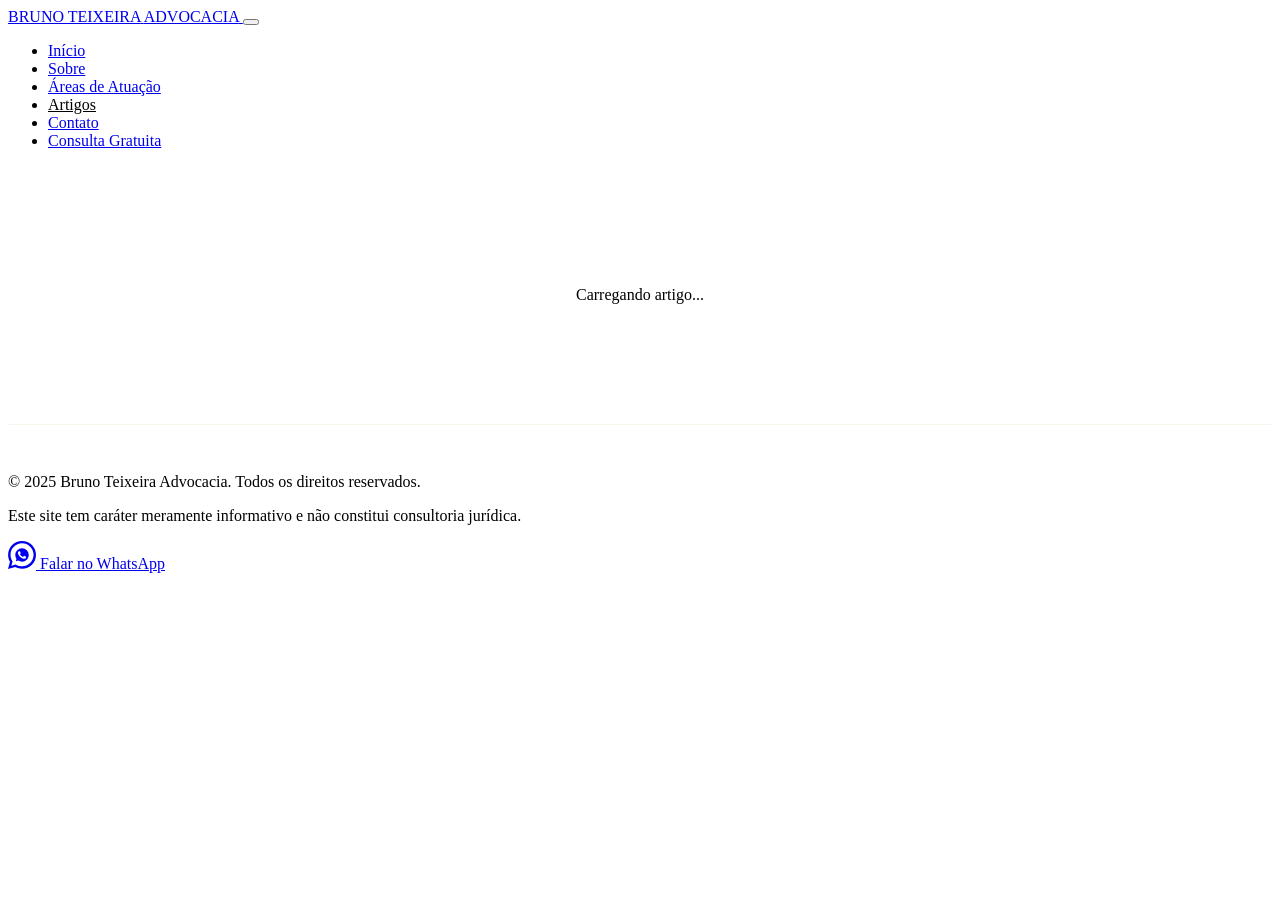
==== artigo.html @ 7f2bdb80 "adicionar google analytics" ====
<!DOCTYPE html>
<html lang="pt-BR">
<head>
  <meta charset="UTF-8" />
  <meta name="viewport" content="width=device-width, initial-scale=1.0" />
  <title id="pageTitle">Artigo | Bruno Teixeira Advocacia</title>
  <meta name="description" id="pageDesc" content="Artigo jurídico — Bruno Teixeira Advocacia, Petrolina PE." />
  <link rel="preconnect" href="https://fonts.googleapis.com" />
  <link rel="preconnect" href="https://fonts.gstatic.com" crossorigin />
  <link href="https://fonts.googleapis.com/css2?family=Cormorant+Garamond:ital,wght@0,400;0,600;0,700;1,400&family=Montserrat:wght@300;400;500;600;700&display=swap" rel="stylesheet" />
  <link rel="stylesheet" href="style.css" />
  <link rel="icon" type="image/png" href="/imagens/favicon.png" />
  <link rel="apple-touch-icon" href="/imagens/favicon.png" />
  <style>
    .artigo-hero {
      padding: 160px 0 60px;
      background: var(--dark);
      border-bottom: 1px solid rgba(201,168,76,0.1);
    }
    .artigo-breadcrumb {
      font-size: 11px;
      color: var(--gray);
      letter-spacing: 0.1em;
      margin-bottom: 24px;
    }
    .artigo-breadcrumb a { color: var(--gold); }
    .artigo-breadcrumb a:hover { text-decoration: underline; }

    .artigo-categoria-tag {
      font-size: 9px;
      font-weight: 700;
      letter-spacing: 0.25em;
      text-transform: uppercase;
      color: var(--gold);
      border: 1px solid rgba(201,168,76,0.35);
      padding: 5px 12px;
      display: inline-block;
      margin-bottom: 20px;
    }
    .artigo-titulo-principal {
      font-family: var(--font-serif);
      font-size: clamp(2rem, 4vw, 3.2rem);
      font-weight: 700;
      color: var(--white);
      line-height: 1.2;
      margin-bottom: 20px;
      max-width: 800px;
    }
    .artigo-info {
      display: flex;
      align-items: center;
      gap: 20px;
      font-size: 12px;
      color: var(--gray);
    }
    .artigo-info span { display: flex; align-items: center; gap: 6px; }

    .artigo-corpo { padding: 72px 0 120px; background: var(--black); }
    .artigo-layout {
      display: grid;
      grid-template-columns: 1fr 300px;
      gap: 64px;
      align-items: start;
    }

    /* Conteúdo do artigo */
    .artigo-content h2 {
      font-family: var(--font-serif);
      font-size: 1.7rem;
      font-weight: 700;
      color: var(--white);
      margin: 48px 0 16px;
      padding-bottom: 10px;
      border-bottom: 1px solid rgba(201,168,76,0.15);
    }
    .artigo-content h3 {
      font-family: var(--font-serif);
      font-size: 1.3rem;
      color: var(--gold);
      margin: 32px 0 12px;
    }
    .artigo-content p {
      font-size: 1rem;
      color: var(--gray-light);
      font-weight: 300;
      line-height: 1.9;
      margin-bottom: 20px;
    }
    .artigo-content ul, .artigo-content ol {
      padding-left: 24px;
      margin-bottom: 24px;
    }
    .artigo-content li {
      font-size: 1rem;
      color: var(--gray-light);
      font-weight: 300;
      line-height: 1.8;
      margin-bottom: 8px;
    }
    .artigo-content li::marker { color: var(--gold); }
    .artigo-content strong { color: var(--white); font-weight: 600; }
    .artigo-content blockquote {
      border-left: 3px solid var(--gold);
      padding: 16px 24px;
      background: var(--dark);
      margin: 32px 0;
      font-family: var(--font-serif);
      font-style: italic;
      font-size: 1.1rem;
      color: var(--white-soft);
    }

    /* Sidebar */
    .artigo-sidebar { position: sticky; top: 100px; }
    .sidebar-card {
      background: var(--dark);
      border: 1px solid rgba(201,168,76,0.12);
      padding: 32px 28px;
      margin-bottom: 24px;
    }
    .sidebar-card h4 {
      font-family: var(--font-serif);
      font-size: 1.1rem;
      font-weight: 700;
      color: var(--white);
      margin-bottom: 16px;
      padding-bottom: 12px;
      border-bottom: 1px solid rgba(201,168,76,0.15);
    }
    .sidebar-card p {
      font-size: 0.85rem;
      color: var(--gray-light);
      font-weight: 300;
      line-height: 1.7;
      margin-bottom: 20px;
    }

    .artigo-voltar {
      display: inline-flex;
      align-items: center;
      gap: 8px;
      font-size: 11px;
      font-weight: 700;
      letter-spacing: 0.15em;
      text-transform: uppercase;
      color: var(--gold);
      margin-bottom: 48px;
      transition: gap var(--transition);
    }
    .artigo-voltar:hover { gap: 12px; }

    #artigo-loading { text-align:center; padding: 120px 0; color: var(--gray); }

    @media (max-width: 900px) {
      .artigo-layout { grid-template-columns: 1fr; }
      .artigo-sidebar { position: static; }
    }
  </style>
<!-- Google Analytics -->
  <script async src="https://www.googletagmanager.com/gtag/js?id=G-F5HKN2YQ7W"></script>
  <script>
    window.dataLayer = window.dataLayer || [];
    function gtag(){dataLayer.push(arguments);}
    gtag('js', new Date());
    gtag('config', 'G-F5HKN2YQ7W');
  </script>
</head>
<body>

  <nav id="navbar" class="navbar">
    <div class="nav-container">
      <a href="index.html" class="nav-logo">
        <span class="logo-name">BRUNO TEIXEIRA</span>
        <span class="logo-sub">ADVOCACIA</span>
      </a>
      <button class="nav-toggle" id="navToggle" aria-label="Abrir menu">
        <span></span><span></span><span></span>
      </button>
      <ul class="nav-links" id="navLinks">
        <li><a href="index.html#inicio" class="nav-link">Início</a></li>
        <li><a href="index.html#sobre" class="nav-link">Sobre</a></li>
        <li><a href="index.html#areas" class="nav-link">Áreas de Atuação</a></li>
        <li><a href="artigos.html" class="nav-link" style="color:var(--gold)">Artigos</a></li>
        <li><a href="index.html#contato" class="nav-link">Contato</a></li>
        <li><a href="index.html#contato" class="nav-cta">Consulta Gratuita</a></li>
      </ul>
    </div>
  </nav>

  <div id="artigo-loading">Carregando artigo...</div>

  <main id="artigo-main" style="display:none;">
    <section class="artigo-hero">
      <div class="container">
        <div class="artigo-breadcrumb">
          <a href="index.html">Início</a> › <a href="artigos.html">Artigos</a> › <span id="breadcrumb-titulo"></span>
        </div>
        <div class="artigo-categoria-tag" id="artigo-cat"></div>
        <h1 class="artigo-titulo-principal" id="artigo-titulo"></h1>
        <div class="artigo-info">
          <span>✍ Dr. Bruno Teixeira</span>
          <span>📅 <span id="artigo-data"></span></span>
        </div>
      </div>
    </section>

    <section class="artigo-corpo">
      <div class="container">
        <a href="artigos.html" class="artigo-voltar">← Voltar para Artigos</a>
        <div class="artigo-layout">
          <article class="artigo-content" id="artigo-body"></article>
          <aside class="artigo-sidebar">
            <div class="sidebar-card">
              <h4>Precisa de orientação jurídica?</h4>
              <p>O Dr. Bruno Teixeira oferece a primeira consulta gratuitamente. Atendimento em Petrolina, PE e região.</p>
              <a href="index.html#contato" class="btn-gold" style="width:100%;text-align:center;display:block;">Consulta Gratuita</a>
            </div>
            <div class="sidebar-card">
              <h4>Fale pelo WhatsApp</h4>
              <p>Tire suas dúvidas rapidamente pelo WhatsApp.</p>
              <a href="https://wa.me/55SEUNUMERO" target="_blank" rel="noopener"
                 style="display:flex;align-items:center;justify-content:center;gap:8px;background:#25D366;color:white;font-family:var(--font-sans);font-size:11px;font-weight:700;letter-spacing:0.15em;text-transform:uppercase;padding:14px;text-decoration:none;">
                Chamar no WhatsApp
              </a>
            </div>
          </aside>
        </div>
      </div>
    </section>
  </main>

  <footer class="footer">
    <div class="container">
      <div class="footer-bottom" style="border-top:1px solid rgba(201,168,76,0.1);padding-top:32px;">
        <p>© 2025 Bruno Teixeira Advocacia. Todos os direitos reservados.</p>
        <p class="footer-disclaimer">Este site tem caráter meramente informativo e não constitui consultoria jurídica.</p>
      </div>
    </div>
  </footer>

  <a href="https://wa.me/55SEUNUMERO?text=Olá,%20gostaria%20de%20agendar%20uma%20consulta."
     class="whatsapp-btn" target="_blank" rel="noopener noreferrer" aria-label="WhatsApp">
    <svg viewBox="0 0 24 24" fill="currentColor" width="28" height="28">
      <path d="M12.031 6.172c-3.181 0-5.767 2.586-5.768 5.766-.001 1.298.38 2.27 1.019 3.287l-.582 2.128 2.182-.573c.978.58 1.911.928 3.145.929 3.178 0 5.767-2.587 5.768-5.766 0-3.18-2.587-5.771-5.764-5.771zm3.392 8.244c-.144.405-.837.774-1.17.824-.299.045-.677.063-1.092-.069-.252-.08-.575-.187-.988-.365-1.739-.751-2.874-2.538-2.961-2.654-.087-.116-.708-.943-.708-1.798 0-.856.449-1.277.61-1.45.162-.173.351-.216.469-.216.117 0 .234 0 .334.004.106.003.249-.04.39.298.144.347.491 1.2.534 1.287.043.087.072.188.014.304-.058.116-.087.188-.173.289l-.26.304c-.087.086-.177.18-.076.354.101.174.449.741.964 1.201.662.591 1.221.777 1.394.864.174.088.275.073.376-.044.101-.117.434-.506.549-.68.116-.174.232-.145.391-.087.159.058 1.012.477 1.185.564.174.088.289.13.333.203.043.073.043.419-.101.824z"/>
      <path d="M20.52 3.449C18.24 1.245 15.24 0 12.045 0 5.463 0 .104 5.334.101 11.893c0 2.096.549 4.14 1.595 5.945L0 24l6.335-1.652c1.746.943 3.71 1.444 5.71 1.447h.006c6.585 0 11.946-5.336 11.949-11.896 0-3.176-1.24-6.165-3.48-8.45zm-8.475 18.3h-.005c-1.775 0-3.513-.477-5.031-1.378l-.361-.214-3.741.975.997-3.648-.235-.374c-.99-1.574-1.512-3.393-1.511-5.26.002-5.45 4.437-9.884 9.893-9.884 2.64.001 5.122 1.03 6.988 2.898 1.866 1.869 2.893 4.352 2.892 6.993-.003 5.452-4.437 9.892-9.886 9.892z"/>
    </svg>
    <span class="whatsapp-label">Falar no WhatsApp</span>
  </a>

  <script src="script.js"></script>
  <script src="artigo.js"></script>
</body>
</html>
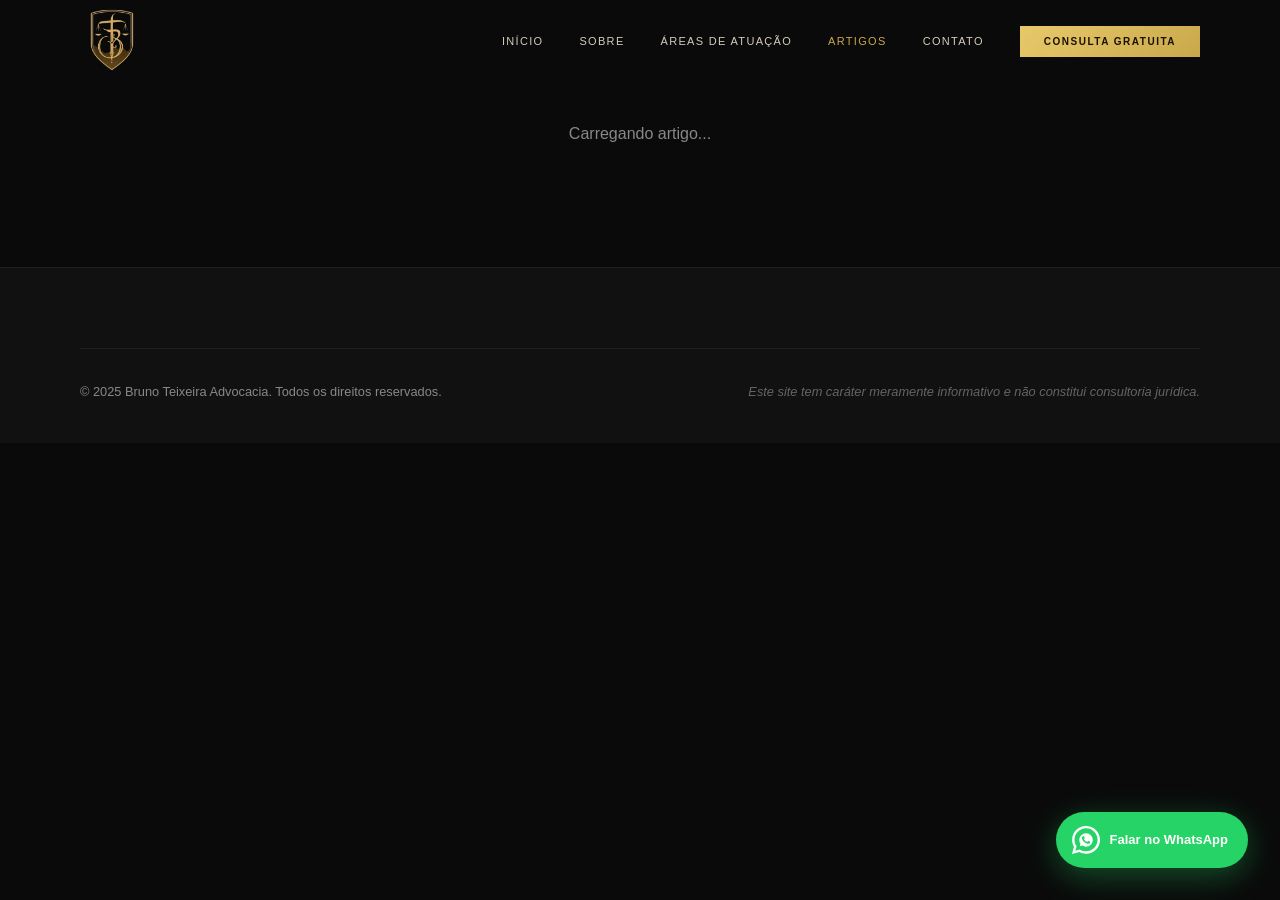
==== commit cea7144a: "usar o brasao como logo do cabecalho e favicon - imagens/logo-simbolo.png: brasao recortado do logo " ====
--- a/artigo.html
+++ b/artigo.html
@@ -9,8 +9,9 @@
   <link rel="preconnect" href="https://fonts.gstatic.com" crossorigin />
   <link href="https://fonts.googleapis.com/css2?family=Cormorant+Garamond:ital,wght@0,400;0,600;0,700;1,400&family=Montserrat:wght@300;400;500;600;700&display=swap" rel="stylesheet" />
   <link rel="stylesheet" href="style.css" />
-  <link rel="icon" type="image/png" href="/imagens/favicon.png" />
-  <link rel="apple-touch-icon" href="/imagens/favicon.png" />
+  <link rel="icon" type="image/x-icon" href="/favicon.ico" />
+  <link rel="icon" type="image/png" sizes="32x32" href="/favicon-32x32.png" />
+  <link rel="apple-touch-icon" href="/apple-touch-icon.png" />
   <style>
     .artigo-hero {
       padding: 160px 0 60px;
@@ -170,8 +171,7 @@
   <nav id="navbar" class="navbar">
     <div class="nav-container">
       <a href="index.html" class="nav-logo">
-        <span class="logo-name">BRUNO TEIXEIRA</span>
-        <span class="logo-sub">ADVOCACIA</span>
+        <img id="logo-img" class="logo-mark" src="/imagens/logo-simbolo.png" alt="Bruno Teixeira Advocacia" />
       </a>
       <button class="nav-toggle" id="navToggle" aria-label="Abrir menu">
         <span></span><span></span><span></span>
--- a/style.css
+++ b/style.css
@@ -0,0 +1,1140 @@
+/* ═══════════════════════════════════════════════════════════════
+   BRUNO TEIXEIRA ADVOCACIA — CSS
+   Tema: Preto & Dourado — Luxury Autoritário
+═══════════════════════════════════════════════════════════════ */
+
+/* ── RESET & VARIÁVEIS ────────────────────────────────────── */
+*, *::before, *::after { box-sizing: border-box; margin: 0; padding: 0; }
+
+:root {
+  --gold:        #C9A84C;
+  --gold-light:  #E8C96A;
+  --gold-dark:   #A07830;
+  --gold-muted:  rgba(201,168,76,0.15);
+  --black:       #0A0A0A;
+  --dark:        #111111;
+  --dark-2:      #181818;
+  --dark-3:      #222222;
+  --dark-4:      #2A2A2A;
+  --gray:        #888888;
+  --gray-light:  #AAAAAA;
+  --white:       #F5F0E8;
+  --white-soft:  #D4CCBC;
+
+  --font-serif: 'Cormorant Garamond', Georgia, serif;
+  --font-sans:  'Montserrat', sans-serif;
+
+  --nav-h: 80px;
+  --radius: 0px;
+  --transition: 0.3s ease;
+  --shadow: 0 20px 60px rgba(0,0,0,0.5);
+}
+
+html { scroll-behavior: smooth; }
+
+body {
+  font-family: var(--font-sans);
+  background: var(--black);
+  color: var(--white);
+  line-height: 1.7;
+  overflow-x: hidden;
+}
+
+img { max-width: 100%; display: block; }
+a { text-decoration: none; color: inherit; }
+ul { list-style: none; }
+
+/* ── UTILIDADES ───────────────────────────────────────────── */
+.container {
+  max-width: 1200px;
+  margin: 0 auto;
+  padding: 0 40px;
+}
+
+.section-label {
+  font-family: var(--font-sans);
+  font-size: 10px;
+  font-weight: 700;
+  letter-spacing: 0.4em;
+  text-transform: uppercase;
+  color: var(--gold);
+  margin-bottom: 16px;
+  display: flex;
+  align-items: center;
+  gap: 12px;
+}
+.section-label::before {
+  content: '';
+  display: block;
+  width: 32px;
+  height: 1px;
+  background: var(--gold);
+}
+
+.section-title {
+  font-family: var(--font-serif);
+  font-size: clamp(2.2rem, 4vw, 3.2rem);
+  font-weight: 700;
+  color: var(--white);
+  line-height: 1.2;
+  margin-bottom: 24px;
+}
+.section-title em {
+  font-style: italic;
+  color: var(--gold);
+}
+
+.section-desc {
+  color: var(--gray-light);
+  max-width: 560px;
+  font-size: 1rem;
+  font-weight: 300;
+}
+
+.section-header { text-align: center; margin-bottom: 64px; }
+.section-header .section-label { justify-content: center; }
+.section-header .section-label::before { display: none; }
+
+.btn-gold {
+  display: inline-block;
+  background: linear-gradient(135deg, var(--gold-light), var(--gold), var(--gold-dark));
+  color: #1a1200;
+  font-family: var(--font-sans);
+  font-size: 11px;
+  font-weight: 700;
+  letter-spacing: 0.2em;
+  text-transform: uppercase;
+  padding: 16px 36px;
+  cursor: pointer;
+  border: none;
+  transition: transform var(--transition), box-shadow var(--transition);
+  position: relative;
+  overflow: hidden;
+}
+.btn-gold::after {
+  content: '';
+  position: absolute;
+  inset: 0;
+  background: rgba(255,255,255,0.1);
+  opacity: 0;
+  transition: opacity var(--transition);
+}
+.btn-gold:hover { transform: translateY(-2px); box-shadow: 0 12px 40px rgba(201,168,76,0.35); }
+.btn-gold:hover::after { opacity: 1; }
+.btn-gold.btn-full { width: 100%; text-align: center; }
+
+.btn-outline {
+  display: inline-block;
+  border: 1px solid rgba(201,168,76,0.4);
+  color: var(--gold);
+  font-family: var(--font-sans);
+  font-size: 11px;
+  font-weight: 700;
+  letter-spacing: 0.2em;
+  text-transform: uppercase;
+  padding: 16px 36px;
+  cursor: pointer;
+  transition: background var(--transition), border-color var(--transition);
+}
+.btn-outline:hover { background: var(--gold-muted); border-color: var(--gold); }
+
+/* ── REVEAL ANIMATION ─────────────────────────────────────── */
+.reveal {
+  opacity: 0;
+  transform: translateY(30px);
+  transition: opacity 0.7s ease, transform 0.7s ease;
+}
+.reveal.visible {
+  opacity: 1;
+  transform: translateY(0);
+}
+
+/* ── NAVBAR ───────────────────────────────────────────────── */
+.navbar {
+  position: fixed;
+  top: 0; left: 0; right: 0;
+  z-index: 1000;
+  height: var(--nav-h);
+  background: transparent;
+  transition: background 0.4s ease, box-shadow 0.4s ease, height 0.4s ease;
+}
+.navbar.scrolled {
+  background: rgba(10,10,10,0.97);
+  box-shadow: 0 1px 0 rgba(201,168,76,0.2);
+  height: 68px;
+}
+
+.nav-container {
+  max-width: 1200px;
+  margin: 0 auto;
+  padding: 0 40px;
+  height: 100%;
+  display: flex;
+  align-items: center;
+  justify-content: space-between;
+}
+
+.nav-logo { display: flex; flex-direction: column; line-height: 1.1; }
+.logo-name {
+  font-family: var(--font-serif);
+  font-size: 18px;
+  font-weight: 700;
+  color: var(--gold);
+  letter-spacing: 0.1em;
+}
+.logo-sub {
+  font-family: var(--font-sans);
+  font-size: 8px;
+  letter-spacing: 0.35em;
+  color: var(--gray);
+  text-transform: uppercase;
+}
+
+/* brasao do cabecalho — acompanha a altura da navbar */
+.logo-mark {
+  height: 64px;
+  width: auto;
+  display: block;
+  object-fit: contain;
+  transition: height 0.4s ease;
+}
+.navbar.scrolled .logo-mark { height: 52px; }
+@media (max-width: 768px) {
+  .logo-mark { height: 52px; }
+  .navbar.scrolled .logo-mark { height: 46px; }
+}
+
+.nav-links {
+  display: flex;
+  align-items: center;
+  gap: 36px;
+}
+.nav-link {
+  font-size: 11px;
+  font-weight: 500;
+  letter-spacing: 0.12em;
+  text-transform: uppercase;
+  color: var(--white-soft);
+  transition: color var(--transition);
+  position: relative;
+  padding-bottom: 4px;
+}
+.nav-link::after {
+  content: '';
+  position: absolute;
+  bottom: 0; left: 0;
+  width: 0; height: 1px;
+  background: var(--gold);
+  transition: width var(--transition);
+}
+.nav-link:hover { color: var(--gold); }
+.nav-link:hover::after { width: 100%; }
+
+.nav-cta {
+  font-size: 10px;
+  font-weight: 700;
+  letter-spacing: 0.15em;
+  text-transform: uppercase;
+  color: #1a1200;
+  background: linear-gradient(135deg, var(--gold-light), var(--gold));
+  padding: 10px 24px;
+  transition: box-shadow var(--transition), transform var(--transition);
+}
+.nav-cta:hover { transform: translateY(-1px); box-shadow: 0 8px 24px rgba(201,168,76,0.3); }
+
+.nav-toggle {
+  display: none;
+  flex-direction: column;
+  gap: 5px;
+  background: none;
+  border: none;
+  cursor: pointer;
+  padding: 4px;
+}
+.nav-toggle span {
+  display: block;
+  width: 24px;
+  height: 1.5px;
+  background: var(--gold);
+  transition: transform var(--transition), opacity var(--transition);
+}
+
+/* ── HERO ─────────────────────────────────────────────────── */
+.hero {
+  position: relative;
+  min-height: 100vh;
+  display: flex;
+  align-items: center;
+  padding: 0 40px;
+  overflow: hidden;
+}
+
+.hero-bg {
+  position: absolute;
+  inset: 0;
+  z-index: 0;
+}
+
+.hero-overlay {
+  position: absolute;
+  inset: 0;
+  background: radial-gradient(ellipse at 30% 50%, rgba(201,168,76,0.06) 0%, transparent 60%),
+              linear-gradient(180deg, rgba(10,10,10,0.3) 0%, rgba(10,10,10,0.7) 60%, var(--black) 100%);
+  z-index: 2;
+}
+
+.hero-grid {
+  position: absolute;
+  inset: 0;
+  background-image: 
+    linear-gradient(rgba(201,168,76,0.04) 1px, transparent 1px),
+    linear-gradient(90deg, rgba(201,168,76,0.04) 1px, transparent 1px);
+  background-size: 80px 80px;
+  z-index: 1;
+}
+
+.hero-content {
+  position: relative;
+  z-index: 10;
+  max-width: 1200px;
+  width: 100%;
+  margin: 0 auto;
+  padding-top: var(--nav-h);
+}
+
+.hero-badge {
+  display: flex;
+  align-items: center;
+  gap: 16px;
+  font-size: 10px;
+  font-weight: 700;
+  letter-spacing: 0.35em;
+  text-transform: uppercase;
+  color: var(--gold);
+  margin-bottom: 32px;
+  transition-delay: 0.1s;
+}
+.badge-line {
+  display: block;
+  width: 40px;
+  height: 1px;
+  background: var(--gold);
+  flex-shrink: 0;
+}
+
+.hero-title {
+  font-family: var(--font-serif);
+  font-size: clamp(3.2rem, 7vw, 7rem);
+  font-weight: 700;
+  line-height: 1.05;
+  color: var(--white);
+  margin-bottom: 28px;
+  transition-delay: 0.2s;
+}
+.hero-title em {
+  font-style: italic;
+  color: var(--gold);
+  display: block;
+}
+
+.hero-subtitle {
+  font-size: 1.1rem;
+  font-weight: 300;
+  color: var(--gray-light);
+  max-width: 520px;
+  margin-bottom: 48px;
+  line-height: 1.8;
+  transition-delay: 0.3s;
+}
+
+.hero-actions {
+  display: flex;
+  gap: 16px;
+  flex-wrap: wrap;
+  margin-bottom: 80px;
+  transition-delay: 0.4s;
+}
+
+.hero-stats {
+  display: flex;
+  align-items: center;
+  gap: 0;
+  transition-delay: 0.5s;
+}
+
+.stat { padding: 0 40px 0 0; }
+.stat:first-child { padding-left: 0; }
+.stat-num {
+  display: block;
+  font-family: var(--font-serif);
+  font-size: 2.4rem;
+  font-weight: 700;
+  color: var(--gold);
+  line-height: 1;
+}
+.stat-num sup { font-size: 1rem; vertical-align: super; }
+.stat-label {
+  display: block;
+  font-size: 9px;
+  font-weight: 600;
+  letter-spacing: 0.2em;
+  text-transform: uppercase;
+  color: var(--gray);
+  margin-top: 6px;
+}
+.stat-divider {
+  width: 1px;
+  height: 48px;
+  background: rgba(201,168,76,0.25);
+  margin-right: 40px;
+  flex-shrink: 0;
+}
+
+.hero-scroll {
+  position: absolute;
+  bottom: 40px;
+  left: 40px;
+  display: flex;
+  align-items: flex-start;
+  gap: 16px;
+  z-index: 10;
+}
+.hero-scroll span {
+  font-size: 9px;
+  letter-spacing: 0.3em;
+  text-transform: uppercase;
+  color: var(--gray);
+  writing-mode: vertical-rl;
+}
+.scroll-line {
+  width: 1px;
+  height: 80px;
+  background: linear-gradient(to bottom, rgba(201,168,76,0.6), transparent);
+  animation: scrollPulse 2s ease-in-out infinite;
+}
+@keyframes scrollPulse {
+  0%, 100% { transform: scaleY(1); opacity: 0.6; }
+  50% { transform: scaleY(0.5); opacity: 1; }
+}
+
+/* ── SOBRE ────────────────────────────────────────────────── */
+.sobre {
+  padding: 120px 0;
+  background: var(--dark);
+}
+
+.sobre-layout {
+  display: grid;
+  grid-template-columns: 1fr 1.4fr;
+  gap: 80px;
+  align-items: center;
+}
+
+.sobre-image-col { position: relative; }
+
+.sobre-image-frame {
+  position: relative;
+  padding: 20px;
+  border: 1px solid rgba(201,168,76,0.15);
+}
+
+.frame-corner {
+  position: absolute;
+  width: 20px;
+  height: 20px;
+  border-color: var(--gold);
+  border-style: solid;
+  opacity: 0.7;
+}
+.frame-corner.tl { top: 0; left: 0; border-width: 1px 0 0 1px; }
+.frame-corner.tr { top: 0; right: 0; border-width: 1px 1px 0 0; }
+.frame-corner.bl { bottom: 0; left: 0; border-width: 0 0 1px 1px; }
+.frame-corner.br { bottom: 0; right: 0; border-width: 0 1px 1px 0; }
+
+.sobre-photo-placeholder {
+  background: var(--dark-3);
+  aspect-ratio: 3/4;
+  display: flex;
+  flex-direction: column;
+  align-items: center;
+  justify-content: center;
+  gap: 12px;
+  border: 1px dashed rgba(201,168,76,0.2);
+}
+.photo-initials {
+  font-family: var(--font-serif);
+  font-size: 5rem;
+  font-weight: 700;
+  color: var(--gold);
+  opacity: 0.4;
+}
+.photo-label {
+  font-size: 11px;
+  letter-spacing: 0.2em;
+  text-transform: uppercase;
+  color: var(--gray);
+}
+
+.sobre-badge-float {
+  position: absolute;
+  bottom: -20px;
+  right: -20px;
+  background: linear-gradient(135deg, var(--gold-light), var(--gold));
+  padding: 16px 24px;
+  display: flex;
+  flex-direction: column;
+  align-items: center;
+}
+.badge-number {
+  font-family: var(--font-sans);
+  font-size: 10px;
+  font-weight: 700;
+  letter-spacing: 0.15em;
+  color: #1a1200;
+}
+.badge-text {
+  font-size: 12px;
+  font-weight: 700;
+  color: #1a1200;
+}
+
+.sobre-content { padding-right: 20px; }
+
+.sobre-text {
+  display: flex;
+  flex-direction: column;
+  gap: 16px;
+  color: var(--gray-light);
+  font-size: 0.95rem;
+  font-weight: 300;
+  line-height: 1.9;
+  margin-bottom: 36px;
+}
+
+.sobre-credentials {
+  display: flex;
+  flex-direction: column;
+  gap: 16px;
+  margin-bottom: 40px;
+}
+
+.credential {
+  display: flex;
+  align-items: flex-start;
+  gap: 16px;
+  padding: 16px;
+  border: 1px solid rgba(201,168,76,0.1);
+  background: var(--dark-2);
+  transition: border-color var(--transition);
+}
+.credential:hover { border-color: rgba(201,168,76,0.3); }
+
+.cred-icon {
+  font-size: 1.3rem;
+  flex-shrink: 0;
+  opacity: 0.8;
+}
+.cred-info {
+  display: flex;
+  flex-direction: column;
+  gap: 2px;
+}
+.cred-info strong {
+  font-size: 0.85rem;
+  font-weight: 600;
+  color: var(--white);
+}
+.cred-info span {
+  font-size: 0.8rem;
+  color: var(--gray);
+}
+
+/* ── QUOTE BANNER ─────────────────────────────────────────── */
+.quote-banner {
+  padding: 80px 0;
+  background: linear-gradient(135deg, #0f0b00 0%, var(--dark) 50%, #0f0b00 100%);
+  border-top: 1px solid rgba(201,168,76,0.15);
+  border-bottom: 1px solid rgba(201,168,76,0.15);
+  text-align: center;
+}
+
+.banner-quote {
+  font-family: var(--font-serif);
+  font-size: clamp(1.4rem, 3vw, 2.2rem);
+  font-style: italic;
+  font-weight: 400;
+  color: var(--white-soft);
+  max-width: 800px;
+  margin: 0 auto 16px;
+  line-height: 1.5;
+}
+.quote-mark {
+  font-family: var(--font-serif);
+  font-size: 4rem;
+  color: var(--gold);
+  opacity: 0.5;
+  line-height: 0;
+  vertical-align: -0.5em;
+}
+
+.banner-cite {
+  font-size: 11px;
+  letter-spacing: 0.2em;
+  text-transform: uppercase;
+  color: var(--gold);
+  font-style: normal;
+}
+
+/* ── ÁREAS ────────────────────────────────────────────────── */
+.areas {
+  padding: 120px 0;
+  background: var(--black);
+}
+
+.areas-grid {
+  display: grid;
+  grid-template-columns: repeat(3, 1fr);
+  gap: 1px;
+  background: rgba(201,168,76,0.1);
+  border: 1px solid rgba(201,168,76,0.1);
+}
+
+.area-card {
+  background: var(--dark);
+  padding: 48px 40px;
+  position: relative;
+  transition: background var(--transition);
+  overflow: hidden;
+}
+.area-card::before {
+  content: '';
+  position: absolute;
+  top: 0; left: 0;
+  width: 3px; height: 0;
+  background: linear-gradient(to bottom, var(--gold-light), var(--gold-dark));
+  transition: height 0.4s ease;
+}
+.area-card:hover { background: var(--dark-2); }
+.area-card:hover::before { height: 100%; }
+
+.area-card--featured {
+  background: linear-gradient(145deg, #1a1400 0%, #0f0b00 100%);
+  border: 1px solid rgba(201,168,76,0.2);
+}
+.area-card--featured::before { height: 100%; }
+
+.area-number {
+  font-family: var(--font-serif);
+  font-size: 4rem;
+  font-weight: 700;
+  color: rgba(201,168,76,0.1);
+  position: absolute;
+  top: 16px; right: 24px;
+  line-height: 1;
+}
+
+.area-icon {
+  font-size: 1.8rem;
+  margin-bottom: 20px;
+}
+
+.area-title {
+  font-family: var(--font-serif);
+  font-size: 1.5rem;
+  font-weight: 700;
+  color: var(--white);
+  margin-bottom: 16px;
+}
+
+.area-desc {
+  font-size: 0.875rem;
+  color: var(--gray-light);
+  font-weight: 300;
+  line-height: 1.8;
+  margin-bottom: 24px;
+}
+
+.area-list {
+  display: flex;
+  flex-direction: column;
+  gap: 8px;
+  margin-bottom: 32px;
+}
+.area-list li {
+  font-size: 0.8rem;
+  color: var(--gray);
+  padding-left: 16px;
+  position: relative;
+  letter-spacing: 0.05em;
+}
+.area-list li::before {
+  content: '─';
+  position: absolute;
+  left: 0;
+  color: var(--gold);
+  opacity: 0.6;
+}
+
+.area-link {
+  font-size: 10px;
+  font-weight: 700;
+  letter-spacing: 0.2em;
+  text-transform: uppercase;
+  color: var(--gold);
+  transition: gap var(--transition);
+  display: inline-block;
+}
+.area-link:hover { opacity: 0.8; }
+
+/* ── DEPOIMENTOS ──────────────────────────────────────────── */
+.depoimentos {
+  padding: 120px 0;
+  background: var(--dark);
+}
+
+.depo-grid {
+  display: grid;
+  grid-template-columns: repeat(3, 1fr);
+  gap: 24px;
+}
+
+.depo-card {
+  background: var(--dark-2);
+  padding: 40px 36px;
+  border: 1px solid rgba(201,168,76,0.08);
+  transition: border-color var(--transition), transform var(--transition);
+  position: relative;
+}
+.depo-card::before {
+  content: '"';
+  position: absolute;
+  top: 16px; right: 24px;
+  font-family: var(--font-serif);
+  font-size: 5rem;
+  color: rgba(201,168,76,0.12);
+  line-height: 1;
+}
+.depo-card:hover { border-color: rgba(201,168,76,0.25); transform: translateY(-4px); }
+
+.depo-stars {
+  color: var(--gold);
+  font-size: 0.75rem;
+  letter-spacing: 3px;
+  margin-bottom: 20px;
+}
+
+.depo-text {
+  font-family: var(--font-serif);
+  font-size: 1.05rem;
+  font-style: italic;
+  color: var(--white-soft);
+  line-height: 1.8;
+  margin-bottom: 28px;
+}
+
+.depo-author {
+  display: flex;
+  align-items: center;
+  gap: 12px;
+  padding-top: 24px;
+  border-top: 1px solid rgba(201,168,76,0.1);
+}
+.depo-avatar {
+  width: 44px;
+  height: 44px;
+  background: var(--gold-muted);
+  border: 1px solid rgba(201,168,76,0.3);
+  display: flex;
+  align-items: center;
+  justify-content: center;
+  font-size: 0.75rem;
+  font-weight: 700;
+  color: var(--gold);
+  flex-shrink: 0;
+}
+.depo-author strong {
+  display: block;
+  font-size: 0.85rem;
+  font-weight: 600;
+  color: var(--white);
+}
+.depo-author span {
+  display: block;
+  font-size: 0.75rem;
+  color: var(--gray);
+}
+
+/* ── CONTATO ──────────────────────────────────────────────── */
+.contato {
+  padding: 120px 0;
+  background: var(--black);
+}
+
+.contato-layout {
+  display: grid;
+  grid-template-columns: 1fr 1.3fr;
+  gap: 80px;
+  align-items: start;
+}
+
+.contato-info p {
+  color: var(--gray-light);
+  font-weight: 300;
+  margin-bottom: 40px;
+  line-height: 1.8;
+}
+
+.contato-items {
+  display: flex;
+  flex-direction: column;
+  gap: 24px;
+}
+
+.contato-item {
+  display: flex;
+  gap: 16px;
+  align-items: flex-start;
+  padding: 20px;
+  border: 1px solid rgba(201,168,76,0.08);
+  background: var(--dark);
+  transition: border-color var(--transition);
+}
+.contato-item:hover { border-color: rgba(201,168,76,0.25); }
+
+.contato-icon {
+  font-size: 1.2rem;
+  flex-shrink: 0;
+  padding-top: 2px;
+}
+.contato-item strong {
+  display: block;
+  font-size: 0.8rem;
+  font-weight: 600;
+  letter-spacing: 0.1em;
+  text-transform: uppercase;
+  color: var(--gold);
+  margin-bottom: 4px;
+}
+.contato-item span {
+  font-size: 0.9rem;
+  color: var(--gray-light);
+  font-weight: 300;
+  line-height: 1.6;
+}
+
+/* ── FORMULÁRIO ───────────────────────────────────────────── */
+.contact-form {
+  background: var(--dark);
+  border: 1px solid rgba(201,168,76,0.15);
+  padding: 48px 40px;
+  position: relative;
+}
+.contact-form::before {
+  content: '';
+  position: absolute;
+  top: 0; left: 0; right: 0;
+  height: 3px;
+  background: linear-gradient(90deg, var(--gold-light), var(--gold-dark));
+}
+
+.form-title {
+  font-family: var(--font-serif);
+  font-size: 1.6rem;
+  font-weight: 700;
+  color: var(--white);
+  margin-bottom: 32px;
+}
+
+.form-group {
+  margin-bottom: 24px;
+}
+.form-group label {
+  display: block;
+  font-size: 10px;
+  font-weight: 700;
+  letter-spacing: 0.15em;
+  text-transform: uppercase;
+  color: var(--gray-light);
+  margin-bottom: 8px;
+}
+.form-group input,
+.form-group select,
+.form-group textarea {
+  width: 100%;
+  background: var(--dark-3);
+  border: 1px solid rgba(201,168,76,0.15);
+  color: var(--white);
+  font-family: var(--font-sans);
+  font-size: 0.9rem;
+  font-weight: 300;
+  padding: 14px 16px;
+  outline: none;
+  transition: border-color var(--transition), background var(--transition);
+  appearance: none;
+  border-radius: 0;
+}
+.form-group input:focus,
+.form-group select:focus,
+.form-group textarea:focus {
+  border-color: var(--gold);
+  background: var(--dark-4);
+}
+.form-group input::placeholder,
+.form-group textarea::placeholder { color: var(--gray); }
+
+.form-group select {
+  cursor: pointer;
+  background-image: url("data:image/svg+xml,%3Csvg xmlns='http://www.w3.org/2000/svg' width='12' height='8' viewBox='0 0 12 8'%3E%3Cpath d='M1 1l5 5 5-5' stroke='%23C9A84C' stroke-width='1.5' fill='none'/%3E%3C/svg%3E");
+  background-repeat: no-repeat;
+  background-position: right 16px center;
+  padding-right: 40px;
+}
+.form-group select option { background: var(--dark-3); color: var(--white); }
+
+.form-group textarea { resize: vertical; min-height: 120px; }
+
+.form-row {
+  display: grid;
+  grid-template-columns: 1fr 1fr;
+  gap: 16px;
+}
+
+.field-error {
+  display: block;
+  font-size: 11px;
+  color: #FF6B6B;
+  margin-top: 6px;
+  min-height: 16px;
+}
+
+.form-check {
+  display: flex;
+  align-items: flex-start;
+  gap: 12px;
+  margin-bottom: 8px;
+}
+.form-check input[type="checkbox"] {
+  width: 18px;
+  height: 18px;
+  flex-shrink: 0;
+  accent-color: var(--gold);
+  margin-top: 2px;
+  cursor: pointer;
+}
+.form-check label {
+  font-size: 0.8rem;
+  color: var(--gray);
+  cursor: pointer;
+  line-height: 1.6;
+}
+.form-check label a { color: var(--gold); text-decoration: underline; }
+
+.form-success {
+  margin-top: 20px;
+  padding: 16px 20px;
+  background: rgba(0, 200, 100, 0.1);
+  border: 1px solid rgba(0, 200, 100, 0.3);
+  color: #4ade80;
+  font-size: 0.875rem;
+}
+.form-error-msg {
+  margin-top: 20px;
+  padding: 16px 20px;
+  background: rgba(255, 50, 50, 0.1);
+  border: 1px solid rgba(255, 50, 50, 0.3);
+  color: #FF6B6B;
+  font-size: 0.875rem;
+}
+
+/* ── FOOTER ───────────────────────────────────────────────── */
+.footer {
+  background: var(--dark);
+  border-top: 1px solid rgba(201,168,76,0.1);
+  padding: 80px 0 40px;
+}
+
+.footer-grid {
+  display: grid;
+  grid-template-columns: 1.5fr 1fr 1fr 1fr;
+  gap: 60px;
+  margin-bottom: 60px;
+}
+
+.footer-logo {
+  font-family: var(--font-serif);
+  font-size: 1.3rem;
+  font-weight: 700;
+  color: var(--gold);
+  letter-spacing: 0.08em;
+}
+.footer-logo-sub {
+  font-size: 8px;
+  letter-spacing: 0.35em;
+  color: var(--gray);
+  text-transform: uppercase;
+  margin-bottom: 20px;
+}
+.footer-brand p {
+  font-size: 0.85rem;
+  color: var(--gray);
+  font-weight: 300;
+  line-height: 1.8;
+  margin-bottom: 16px;
+}
+.footer-oab {
+  font-size: 10px;
+  letter-spacing: 0.15em;
+  text-transform: uppercase;
+  color: var(--gold);
+  border: 1px solid rgba(201,168,76,0.2);
+  display: inline-block;
+  padding: 6px 12px;
+}
+
+.footer-nav h4 {
+  font-size: 10px;
+  font-weight: 700;
+  letter-spacing: 0.25em;
+  text-transform: uppercase;
+  color: var(--white);
+  margin-bottom: 20px;
+  padding-bottom: 12px;
+  border-bottom: 1px solid rgba(201,168,76,0.15);
+}
+.footer-nav ul {
+  display: flex;
+  flex-direction: column;
+  gap: 10px;
+}
+.footer-nav a {
+  font-size: 0.85rem;
+  color: var(--gray);
+  font-weight: 300;
+  transition: color var(--transition);
+}
+.footer-nav a:hover { color: var(--gold); }
+
+.footer-bottom {
+  padding-top: 32px;
+  border-top: 1px solid rgba(255,255,255,0.05);
+  display: flex;
+  justify-content: space-between;
+  align-items: center;
+  gap: 20px;
+  flex-wrap: wrap;
+}
+.footer-bottom p {
+  font-size: 0.8rem;
+  color: var(--gray);
+  font-weight: 300;
+}
+.footer-disclaimer { font-style: italic; opacity: 0.7; }
+
+/* ── WHATSAPP BUTTON ──────────────────────────────────────── */
+.whatsapp-btn {
+  position: fixed;
+  bottom: 32px;
+  right: 32px;
+  z-index: 999;
+  background: #25D366;
+  color: white;
+  display: flex;
+  align-items: center;
+  gap: 10px;
+  padding: 14px 20px 14px 16px;
+  border-radius: 50px;
+  box-shadow: 0 8px 32px rgba(37,211,102,0.35);
+  font-family: var(--font-sans);
+  font-size: 13px;
+  font-weight: 700;
+  transition: transform var(--transition), box-shadow var(--transition);
+}
+.whatsapp-btn:hover {
+  transform: translateY(-3px) scale(1.03);
+  box-shadow: 0 16px 40px rgba(37,211,102,0.45);
+}
+.whatsapp-label { white-space: nowrap; }
+
+.footer-socials {
+  display: flex;
+  gap: 12px;
+  margin-top: 16px;
+}
+.social-icon {
+  display: flex;
+  align-items: center;
+  justify-content: center;
+  width: 40px;
+  height: 40px;
+  border: 1px solid rgba(201,168,76,0.25);
+  color: var(--gray);
+  transition: color var(--transition), border-color var(--transition), background var(--transition);
+}
+.social-icon:hover {
+  color: var(--gold);
+  border-color: var(--gold);
+  background: var(--gold-muted);
+}
+
+/* ── SOBRE PHOTO FIX ──────────────────────────────────────── */
+.sobre-image-frame {
+  overflow: visible;
+}
+@media (max-width: 1024px) {
+  .sobre-layout { grid-template-columns: 1fr; gap: 60px; }
+  .sobre-image-col { max-width: 400px; }
+  .areas-grid { grid-template-columns: repeat(2, 1fr); }
+  .footer-grid { grid-template-columns: 1fr 1fr; gap: 40px; }
+  .contato-layout { grid-template-columns: 1fr; gap: 60px; }
+}
+
+@media (max-width: 768px) {
+  .container { padding: 0 24px; }
+  .hero { padding: 0 24px; }
+  .nav-container { padding: 0 24px; }
+
+  .nav-links {
+    position: fixed;
+    top: 0; right: -100%;
+    width: 280px;
+    height: 100vh;
+    background: rgba(10,10,10,0.98);
+    flex-direction: column;
+    justify-content: center;
+    align-items: flex-start;
+    padding: 80px 40px;
+    gap: 24px;
+    transition: right 0.4s ease;
+    border-left: 1px solid rgba(201,168,76,0.15);
+  }
+  .nav-links.open { right: 0; }
+  .nav-toggle { display: flex; z-index: 1001; }
+  .nav-toggle.active span:nth-child(1) { transform: rotate(45deg) translate(4.5px, 4.5px); }
+  .nav-toggle.active span:nth-child(2) { opacity: 0; }
+  .nav-toggle.active span:nth-child(3) { transform: rotate(-45deg) translate(4.5px, -4.5px); }
+
+  .hero-title { font-size: clamp(2.5rem, 10vw, 4rem); }
+  .hero-stats { flex-wrap: wrap; gap: 24px; }
+  .stat-divider { display: none; }
+  .stat { padding: 0; }
+
+  .areas-grid { grid-template-columns: 1fr; }
+  .depo-grid { grid-template-columns: 1fr; }
+  .footer-grid { grid-template-columns: 1fr; gap: 32px; }
+  .footer-bottom { flex-direction: column; text-align: center; }
+
+  .form-row { grid-template-columns: 1fr; }
+  .contact-form { padding: 32px 24px; }
+
+  .whatsapp-btn { bottom: 20px; right: 20px; }
+  .whatsapp-label { display: none; }
+  .whatsapp-btn { padding: 14px; border-radius: 50%; }
+
+  .hero-scroll { display: none; }
+}
+
+@media (max-width: 480px) {
+  .hero-actions { flex-direction: column; }
+  .btn-gold, .btn-outline { text-align: center; }
+  .sobre-badge-float { position: static; margin-top: 16px; align-self: flex-start; }
+}
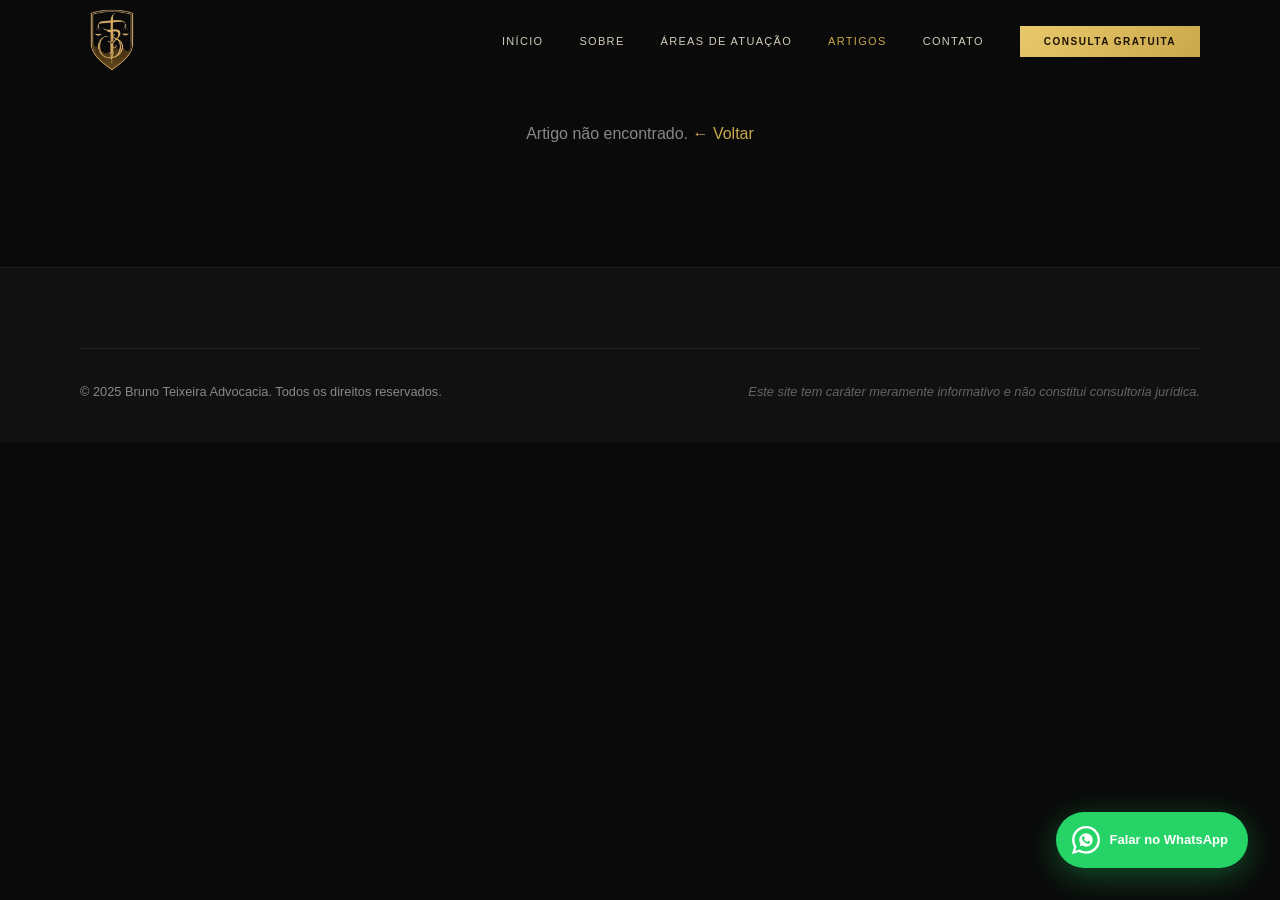
==== commit 3fccff79: "corrigir telefone, alinhamento da section-desc e ampliar SEO - telefone: (87) 98818-1818 estava fixo" ====
--- a/artigo.html
+++ b/artigo.html
@@ -4,7 +4,13 @@
   <meta charset="UTF-8" />
   <meta name="viewport" content="width=device-width, initial-scale=1.0" />
   <title id="pageTitle">Artigo | Bruno Teixeira Advocacia</title>
-  <meta name="description" id="pageDesc" content="Artigo jurídico — Bruno Teixeira Advocacia, Petrolina PE." />
+  <meta name="description" id="pageDesc" content="Artigo jurídico — Bruno Teixeira Advocacia. Atendimento online para todo o Brasil." />
+  <meta property="og:type" content="article" />
+  <meta property="og:site_name" content="Bruno Teixeira Advocacia" />
+  <meta property="og:locale" content="pt_BR" />
+  <meta property="og:title" id="ogTitle" content="Artigo | Bruno Teixeira Advocacia" />
+  <meta property="og:description" id="ogDesc" content="Artigo jurídico — Bruno Teixeira Advocacia." />
+  <meta property="og:image" content="https://bteixeirasadv.com.br/imagens/foto-bruno.jpeg" />
   <link rel="preconnect" href="https://fonts.googleapis.com" />
   <link rel="preconnect" href="https://fonts.gstatic.com" crossorigin />
   <link href="https://fonts.googleapis.com/css2?family=Cormorant+Garamond:ital,wght@0,400;0,600;0,700;1,400&family=Montserrat:wght@300;400;500;600;700&display=swap" rel="stylesheet" />
--- a/style.css
+++ b/style.css
@@ -92,6 +92,8 @@
 }
 
 .section-header { text-align: center; margin-bottom: 64px; }
+/* sem isto o paragrafo de 560px fica encostado a esquerda, desalinhado do titulo */
+.section-header .section-desc { margin-left: auto; margin-right: auto; }
 .section-header .section-label { justify-content: center; }
 .section-header .section-label::before { display: none; }
 
@@ -816,6 +818,7 @@
   margin-bottom: 4px;
 }
 .contato-item span {
+  display: block;
   font-size: 0.9rem;
   color: var(--gray-light);
   font-weight: 300;
